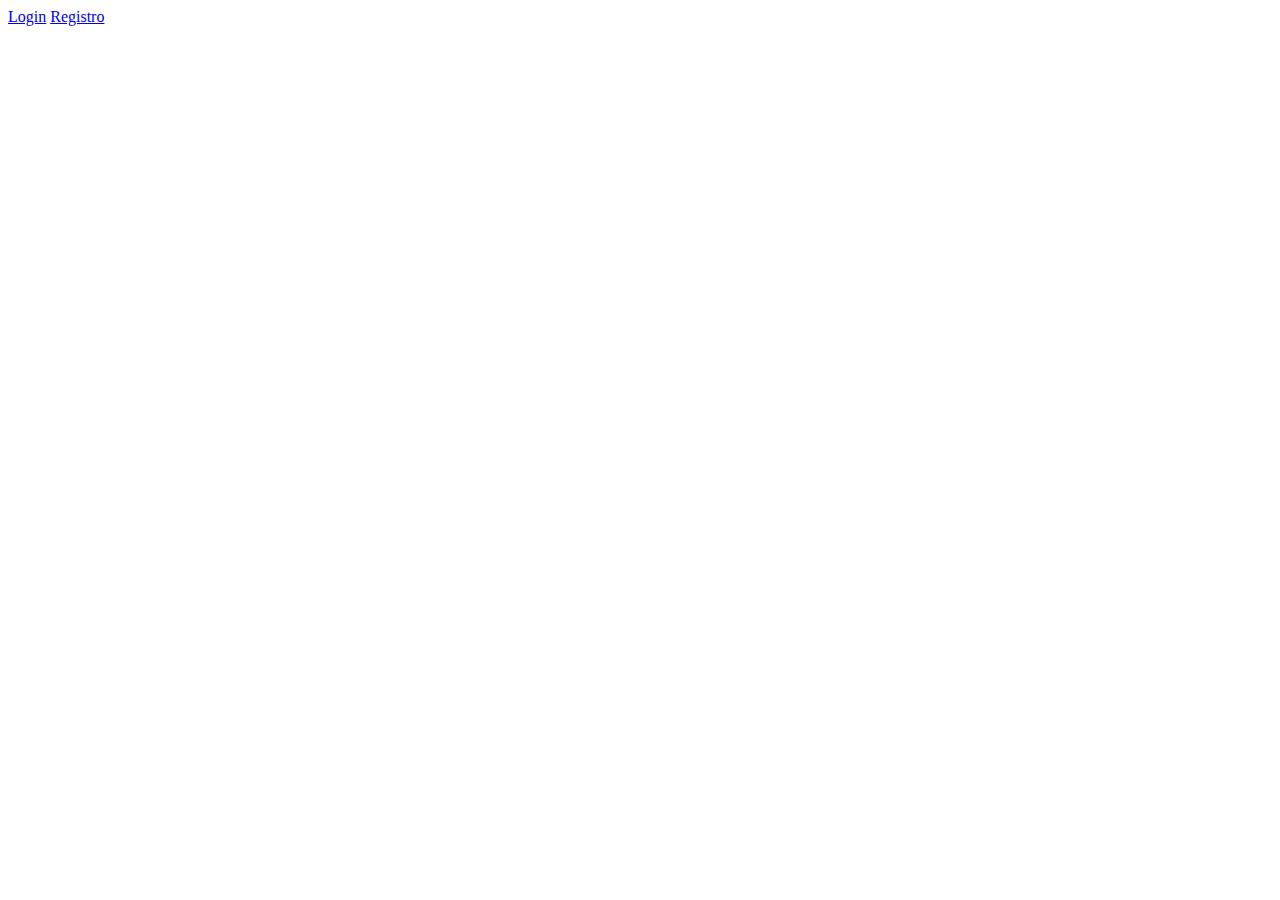
==== src/main/resources/templates/index.html @ 13402aa8 "first upload" ====
<!DOCTYPE html>
<!--
To change this license header, choose License Headers in Project Properties.
To change this template file, choose Tools | Templates
and open the template in the editor.
-->
<html xmlns="http://www.w3.org/1999/xhtml" xmlns:th="http://www.thymeleaf.org">
    <head>
        <title>Libreria Egg</title>
        <meta charset="UTF-8">
    </head>
    <body>
        <div> 
            <a href="/login">Login</a> 
            <a href="/registro">Registro</a>
        </div>
    </body>
</html>
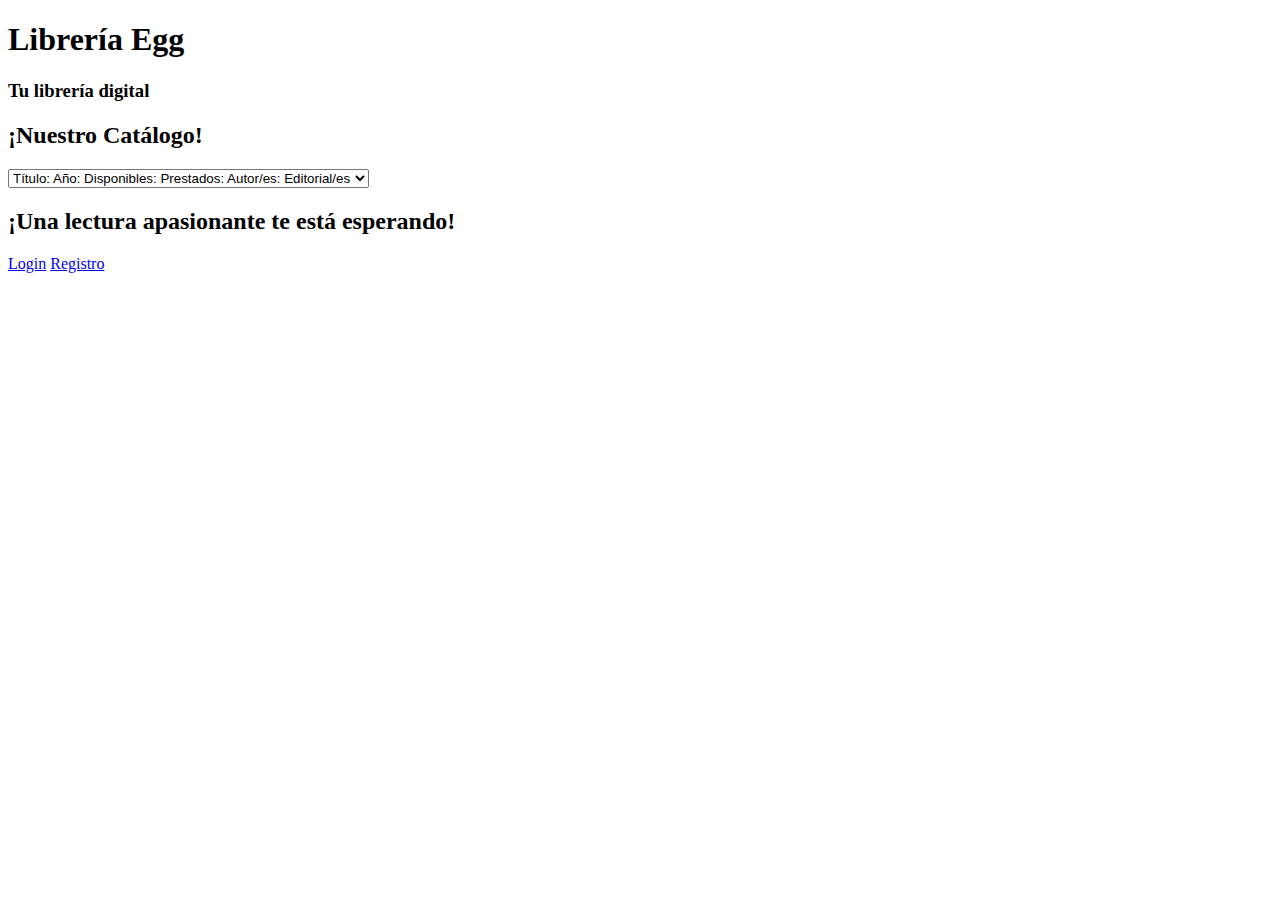
==== commit 65e5710b: "introducing css!" ====
--- a/src/main/resources/templates/index.html
+++ b/src/main/resources/templates/index.html
@@ -1,18 +1,46 @@
 <!DOCTYPE html>
-<!--
-To change this license header, choose License Headers in Project Properties.
-To change this template file, choose Tools | Templates
-and open the template in the editor.
--->
-<html xmlns="http://www.w3.org/1999/xhtml" xmlns:th="http://www.thymeleaf.org">
+<html xmlns="http://www.w3.org/1999/xhtml" xmlns:th="http://www.thymeleaf.org" lang="es">
     <head>
         <title>Libreria Egg</title>
-        <meta charset="UTF-8">
+        <link rel="stylesheet" href="/css/styles.css"/>
+        <meta charset="UTF-8"/>
     </head>
     <body>
-        <div> 
+        <header>
+            <h1>Librería Egg</h1>
+            <h3>Tu librería digital</h3>
+        </header>
+        <nav>
+            <div>
+                <h2>¡Nuestro Catálogo!</h2>
+                    <select>
+                        <option th:each="libro : ${libros}" th:value="${libro.id}"> 
+                            <span>Título: </span>
+                                <span th:text="${libro.title}"></span>
+                            <span>Año: </span>    
+                                <span th:text="${libro.year}"></span>
+                            <span>Disponibles: </span>    
+                                <span th:text="${libro.available}"></span>
+                            <span>Prestados: </span>    
+                                <span th:text="${libro.borrowed}"></span>
+                            <span>Autor/es: </span>    
+                                <span th:each="autor :${libro.autores}">
+                                    <span th:text="${autor.nombre}"></span>
+                            </span>
+                            <span>Editorial/es </span>
+                                <span th:each="editorial :${libro.editoriales}">
+                                    <span th:text="${editorial.nombre}"></span>    
+                            </span>    
+                        </option>
+                    </select>
+            </div>
+            <div>
+                <h2>¡Una lectura apasionante te está esperando!</h2>
+            </div>
+        </nav>
+        <footer> 
             <a href="/login">Login</a> 
             <a href="/registro">Registro</a>
-        </div>
+        </footer>
     </body>
 </html>
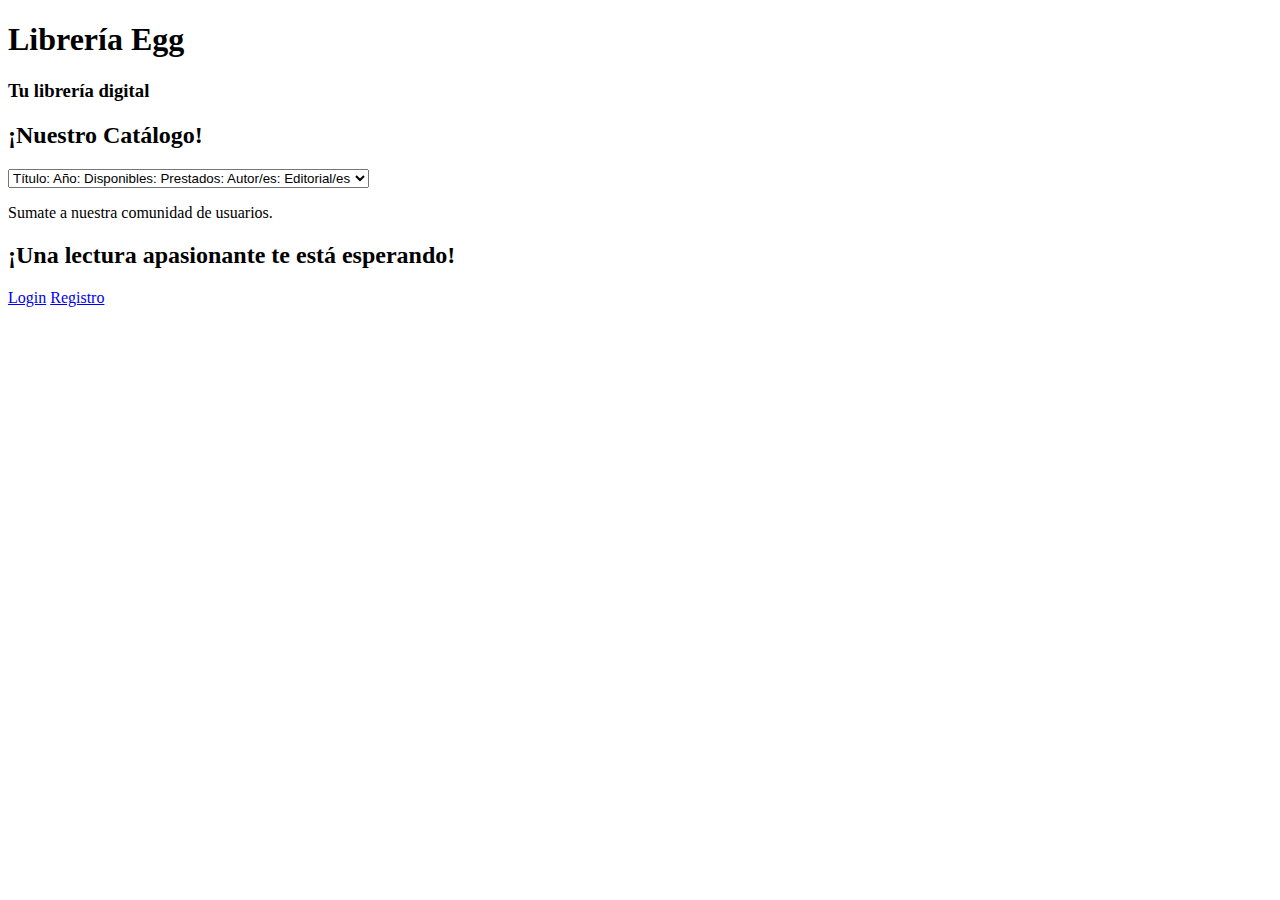
==== commit fd10016b: "starting pages ready!" ====
--- a/src/main/resources/templates/index.html
+++ b/src/main/resources/templates/index.html
@@ -35,6 +35,7 @@
                     </select>
             </div>
             <div>
+                <p>Sumate a nuestra comunidad de <span th:text="${usuarios}"></span> usuarios.</p>
                 <h2>¡Una lectura apasionante te está esperando!</h2>
             </div>
         </nav>
